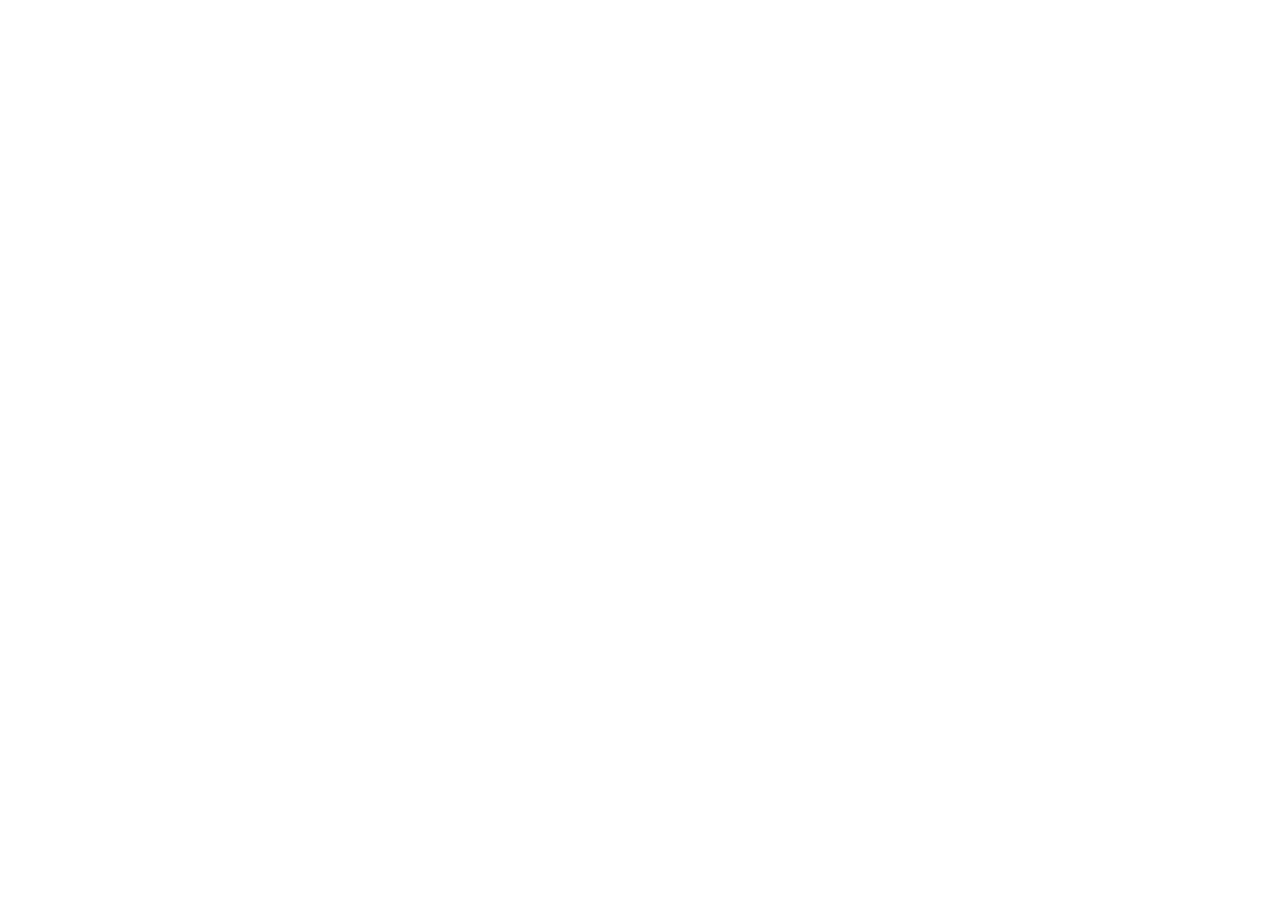
==== index6.html @ 306f3599 "Termine punto 6" ====
<!DOCTYPE html>
<html>
  <head>
    <meta charset="UTF-8" />
    <meta name="viewport" content="width=device-width, initial-scale=1.0" />
    <link>
    <title>Guia Grid</title>
  </head>
  <body>
    <h1></h1>
  </body>
</html>
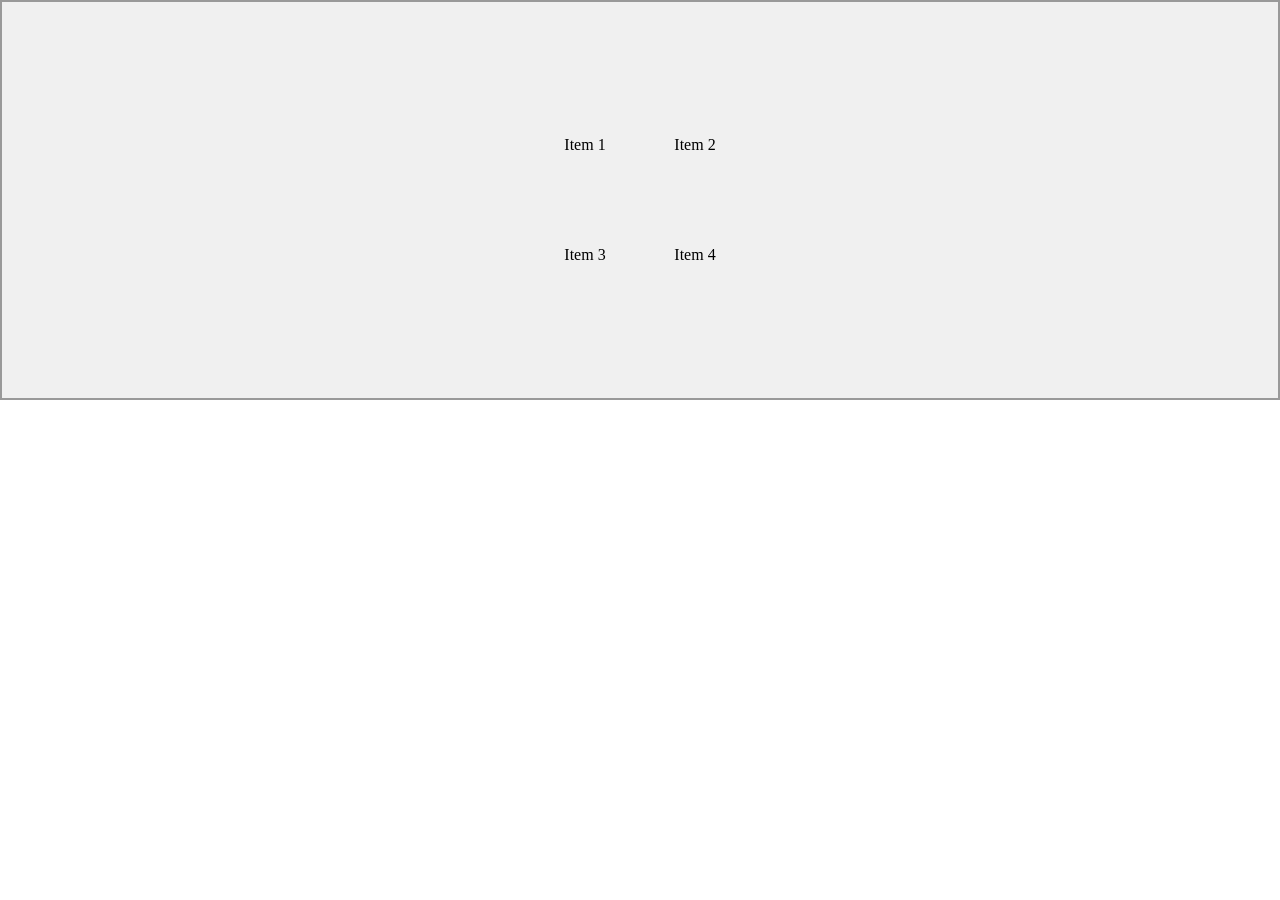
==== commit 8499c8a5: "Guia 3.3 lista" ====
--- a/index6.html
+++ b/index6.html
@@ -3,10 +3,15 @@
   <head>
     <meta charset="UTF-8" />
     <meta name="viewport" content="width=device-width, initial-scale=1.0" />
-    <link>
+    <link rel="stylesheet" href="Styles6.css">
     <title>Guia Grid</title>
   </head>
   <body>
-    <h1></h1>
+      <div class="ContenedorPrin">
+        <div class="items1">Item 1</div>
+        <div class="items2">Item 2</div>
+        <div class="items3">Item 3</div>
+        <div class="items4">Item 4</div>
+      </div>
   </body>
 </html>
--- a/Styles6.css
+++ b/Styles6.css
@@ -0,0 +1,29 @@
+* {
+    padding: 0;
+    margin: 0;
+    box-sizing: border-box;
+}
+
+  .ContenedorPrin {
+    display: grid;
+    grid-template-columns: 100px 100px; 
+    grid-template-rows: 100px 100px;   
+    gap: 10px;
+    height: 400px;
+    background-color: #f0f0f0;
+    border: 2px solid #999;
+    justify-content: center; 
+    align-content: center;   
+    justify-items: center;   
+    align-items: center;     
+  }
+
+  .item {
+    background-color: #007bff;
+    color: white;
+    width: 50px;
+    height: 50px;
+    display: flex;
+    justify-content: center;
+    align-items: center;
+  }
